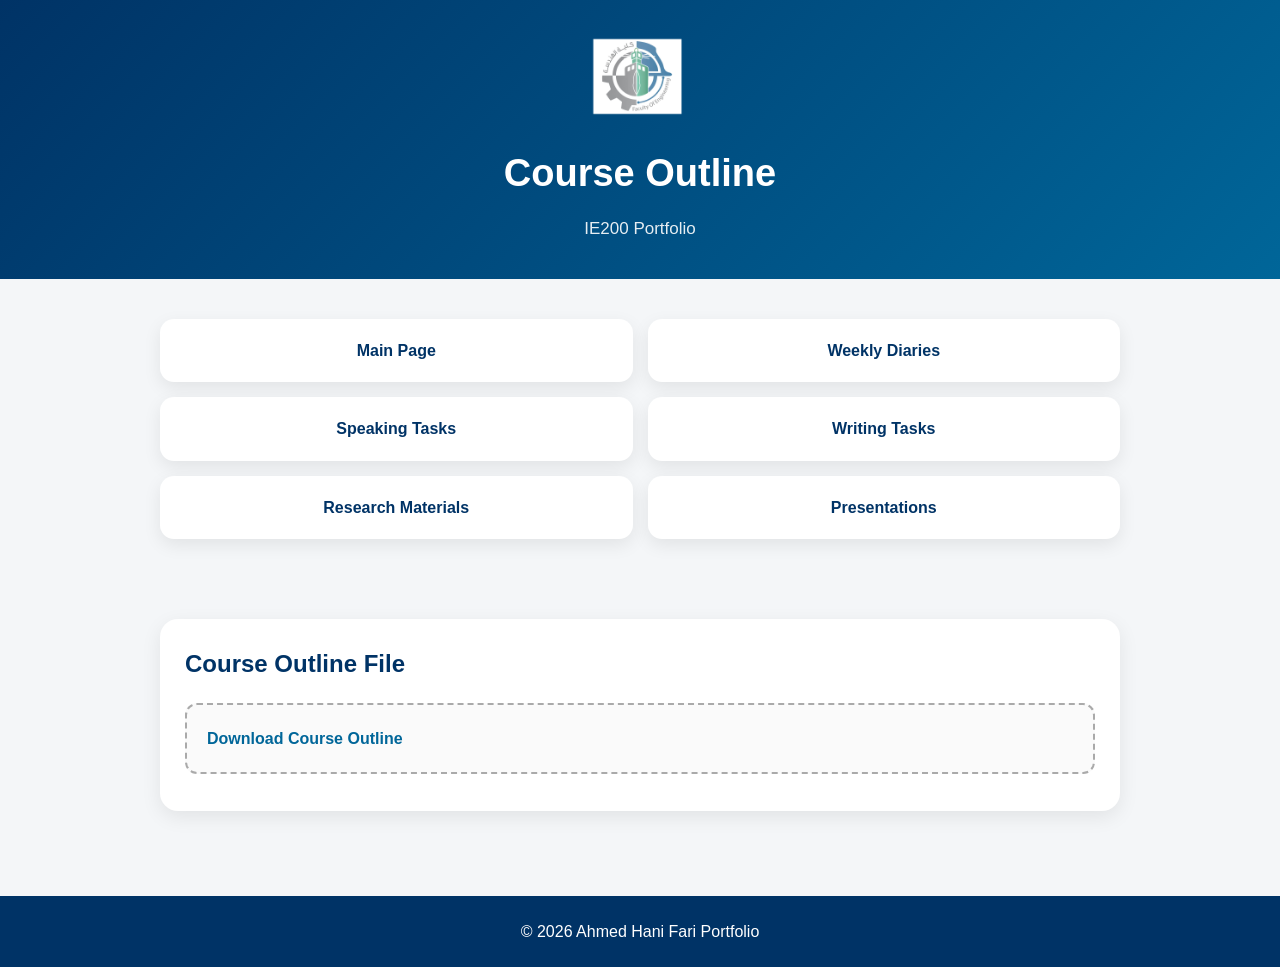
==== course-outline.html @ ac5a8716 "Added website files" ====
<!DOCTYPE html>
<html lang="en">
<head>
    <meta charset="UTF-8">
    <meta name="viewport" content="width=device-width, initial-scale=1.0">
    <title>Course Outline</title>
    <link rel="stylesheet" href="style.css">
</head>
<body>

<header class="main-header">
    <img src="images/kau-logo.png" class="logo" alt="KAU Logo">
    <h1>Course Outline</h1>
    <p>IE200 Portfolio</p>
</header>

<nav class="menu">
    <a href="index.html">Main Page</a>
    <a href="weekly-diaries.html">Weekly Diaries</a>
    <a href="speaking-tasks.html">Speaking Tasks</a>
    <a href="writing-tasks.html">Writing Tasks</a>
    <a href="research-materials.html">Research Materials</a>
    <a href="presentations.html">Presentations</a>
</nav>

<main class="page">
    <div class="section-card">
        <h3>Course Outline File</h3>
        <div class="upload-box">
            <a href="files/course-outline.docx" download>Download Course Outline</a>
        </div>
    </div>
</main>

<footer>
    <p>© 2026 Ahmed Hani Fari Portfolio</p>
</footer>

</body>
</html>
---- style.css ----
*{
    margin: 0;
    padding: 0;
    box-sizing: border-box;
}

html{
    scroll-behavior: smooth;
}

body{
    font-family: Arial, sans-serif;
    background: #f4f6f8;
    color: #222;
    line-height: 1.7;
}

/* HEADER */

.main-header{
    background: linear-gradient(135deg, #003366, #006699);
    color: white;
    text-align: center;
    padding: 35px 20px;
    animation: fadeDown 1s ease;
}

.logo{
    width: 110px;
    margin-bottom: 15px;
    transition: 0.4s;
}

.logo:hover{
    transform: scale(1.08);
}

.main-header h1{
    font-size: 38px;
    margin-bottom: 10px;
}

.main-header p{
    font-size: 17px;
    opacity: 0.9;
}

/* HERO */

.hero{
    max-width: 900px;
    margin: 35px auto;
    padding: 20px;
    text-align: center;
    animation: fadeUp 1s ease;
}

.hero h2{
    font-size: 36px;
    color: #003366;
    margin-bottom: 10px;
}

.subtitle{
    color: #666;
    margin-bottom: 30px;
    font-size: 18px;
}

.info-card{
    background: white;
    padding: 30px;
    border-radius: 18px;
    box-shadow: 0 8px 25px rgba(0,0,0,0.1);
    text-align: left;
    transition: 0.3s;
}

.info-card:hover{
    transform: translateY(-5px);
}

.info-card p{
    margin-bottom: 12px;
    font-size: 17px;
}

/* NAVIGATION */

.menu{
    max-width: 1000px;
    margin: 20px auto 40px;
    padding: 20px;
    display: grid;
    grid-template-columns: repeat(2, 1fr);
    gap: 15px;
}

.menu a{
    background: white;
    color: #003366;
    text-decoration: none;
    padding: 18px;
    border-radius: 14px;
    text-align: center;
    font-weight: bold;
    box-shadow: 0 6px 18px rgba(0,0,0,0.08);
    transition: 0.3s;
}

.menu a:hover{
    background: #003366;
    color: white;
    transform: translateY(-5px) scale(1.02);
}

/* PAGE */

.page{
    max-width: 1000px;
    margin: 30px auto;
    padding: 20px;
}

/* CARDS */

.section-card{
    background: white;
    padding: 25px;
    margin-bottom: 25px;
    border-radius: 18px;
    box-shadow: 0 6px 20px rgba(0,0,0,0.08);
    animation: fadeUp 0.8s ease;
    transition: 0.3s;
}

.section-card:hover{
    transform: translateY(-4px);
}

.section-card h3{
    color: #003366;
    margin-bottom: 18px;
    font-size: 24px;
}

/* UPLOAD BOX */

.upload-box{
    border: 2px dashed #aaa;
    padding: 20px;
    border-radius: 12px;
    margin: 12px 0;
    background: #fafafa;
    transition: 0.3s;
}

.upload-box:hover{
    border-color: #006699;
    background: #f1f8fc;
}

.upload-box a{
    color: #006699;
    text-decoration: none;
    font-weight: bold;
}

.upload-box a:hover{
    text-decoration: underline;
}

/* IMAGES */

.work-img{
    width: 100%;
    max-width: 800px;
    display: block;
    margin: 15px auto;
    border-radius: 14px;
    box-shadow: 0 6px 18px rgba(0,0,0,0.12);
    transition: 0.4s;
}

.work-img:hover{
    transform: scale(1.02);
}

/* EMPTY TEXT */

.empty-text{
    color: #777;
    font-style: italic;
}

/* FOOTER */

footer{
    text-align: center;
    padding: 22px;
    background: #003366;
    color: white;
    margin-top: 40px;
}

/* ANIMATIONS */

@keyframes fadeUp{
    from{
        opacity: 0;
        transform: translateY(25px);
    }

    to{
        opacity: 1;
        transform: translateY(0);
    }
}

@keyframes fadeDown{
    from{
        opacity: 0;
        transform: translateY(-25px);
    }

    to{
        opacity: 1;
        transform: translateY(0);
    }
}

/* MOBILE RESPONSIVE */

@media(max-width: 768px){

    .main-header h1{
        font-size: 28px;
    }

    .hero h2{
        font-size: 28px;
    }

    .subtitle{
        font-size: 16px;
    }

    .info-card{
        padding: 20px;
    }

    .info-card p{
        font-size: 15px;
    }

    .menu{
        grid-template-columns: 1fr;
    }

    .menu a{
        padding: 16px;
        font-size: 15px;
    }

    .section-card{
        padding: 18px;
    }

    .section-card h3{
        font-size: 20px;
    }

    .upload-box{
        padding: 16px;
    }

    .logo{
        width: 85px;
    }
}
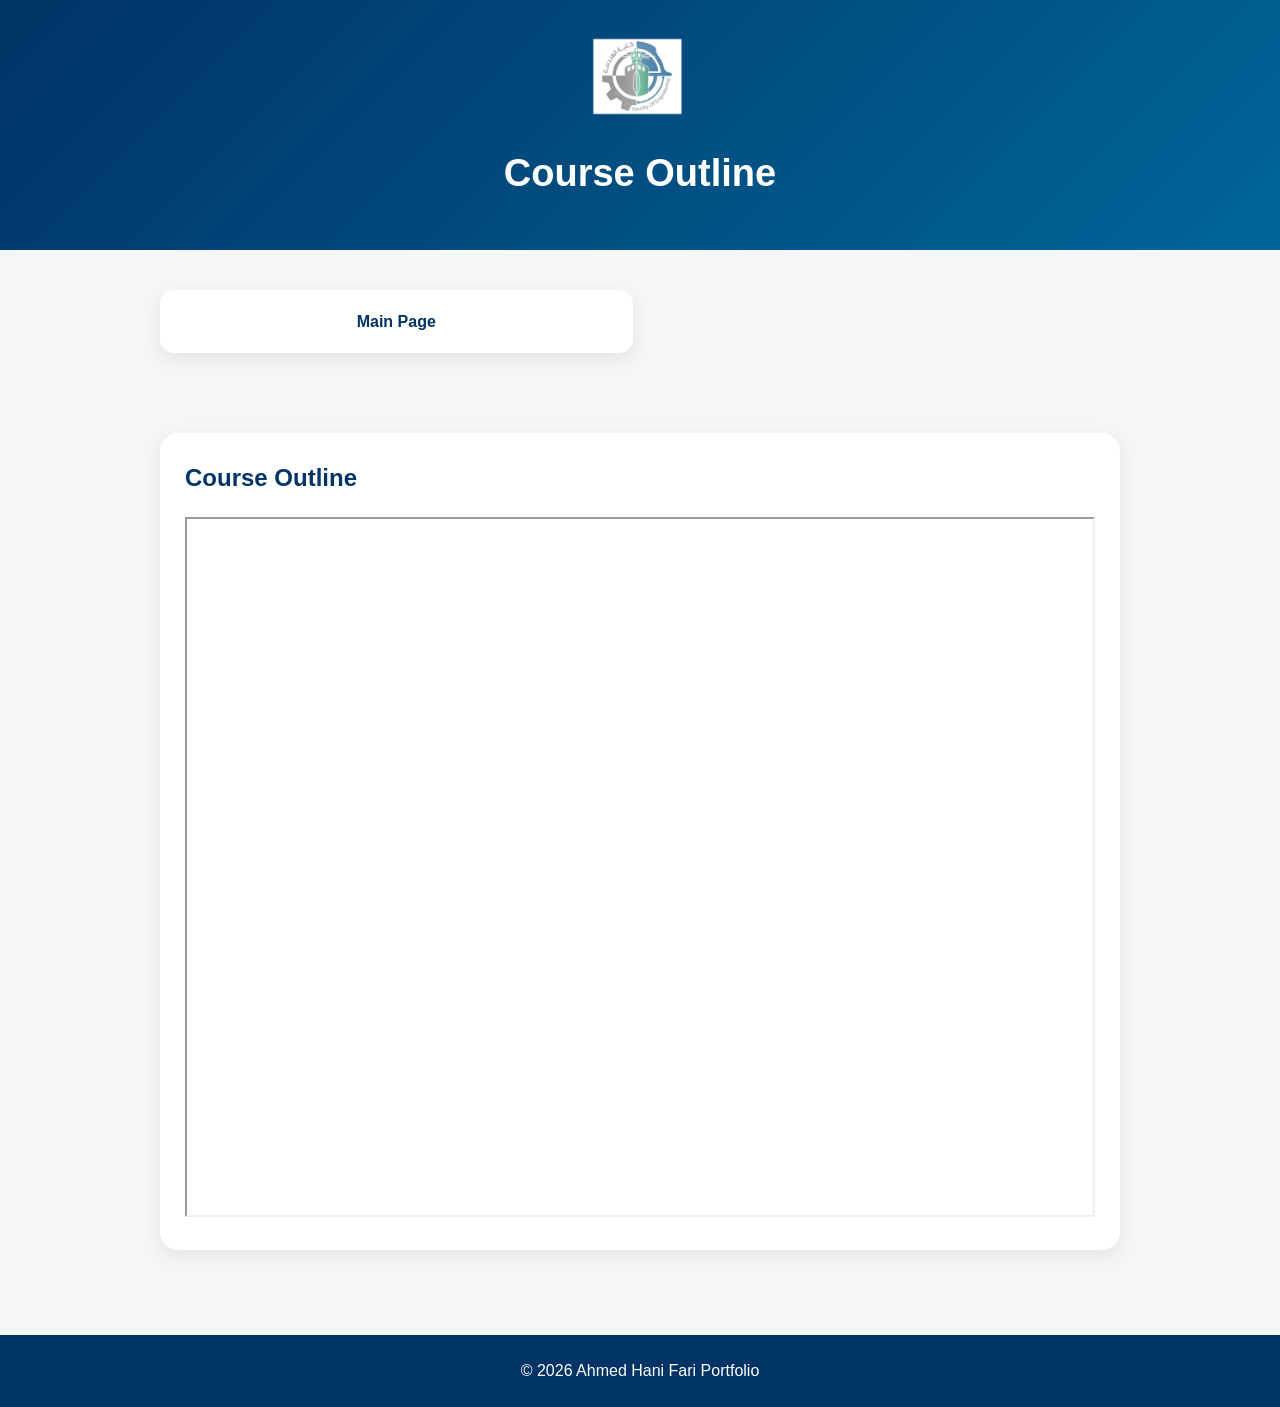
==== commit 8e8adead: "Added website files" ====
--- a/course-outline.html
+++ b/course-outline.html
@@ -9,27 +9,26 @@
 <body>
 
 <header class="main-header">
-    <img src="images/kau-logo.png" class="logo" alt="KAU Logo">
+    <img src="images/kau-logo.png" class="logo">
     <h1>Course Outline</h1>
-    <p>IE200 Portfolio</p>
 </header>
 
 <nav class="menu">
     <a href="index.html">Main Page</a>
-    <a href="weekly-diaries.html">Weekly Diaries</a>
-    <a href="speaking-tasks.html">Speaking Tasks</a>
-    <a href="writing-tasks.html">Writing Tasks</a>
-    <a href="research-materials.html">Research Materials</a>
-    <a href="presentations.html">Presentations</a>
 </nav>
 
 <main class="page">
-    <div class="section-card">
-        <h3>Course Outline File</h3>
-        <div class="upload-box">
-            <a href="files/course-outline.docx" download>Download Course Outline</a>
-        </div>
-    </div>
+
+<div class="section-card">
+    <h3>Course Outline</h3>
+
+    <iframe
+        src="files/course-outline.pdf"
+        width="100%"
+        height="700px">
+    </iframe>
+</div>
+
 </main>
 
 <footer>
